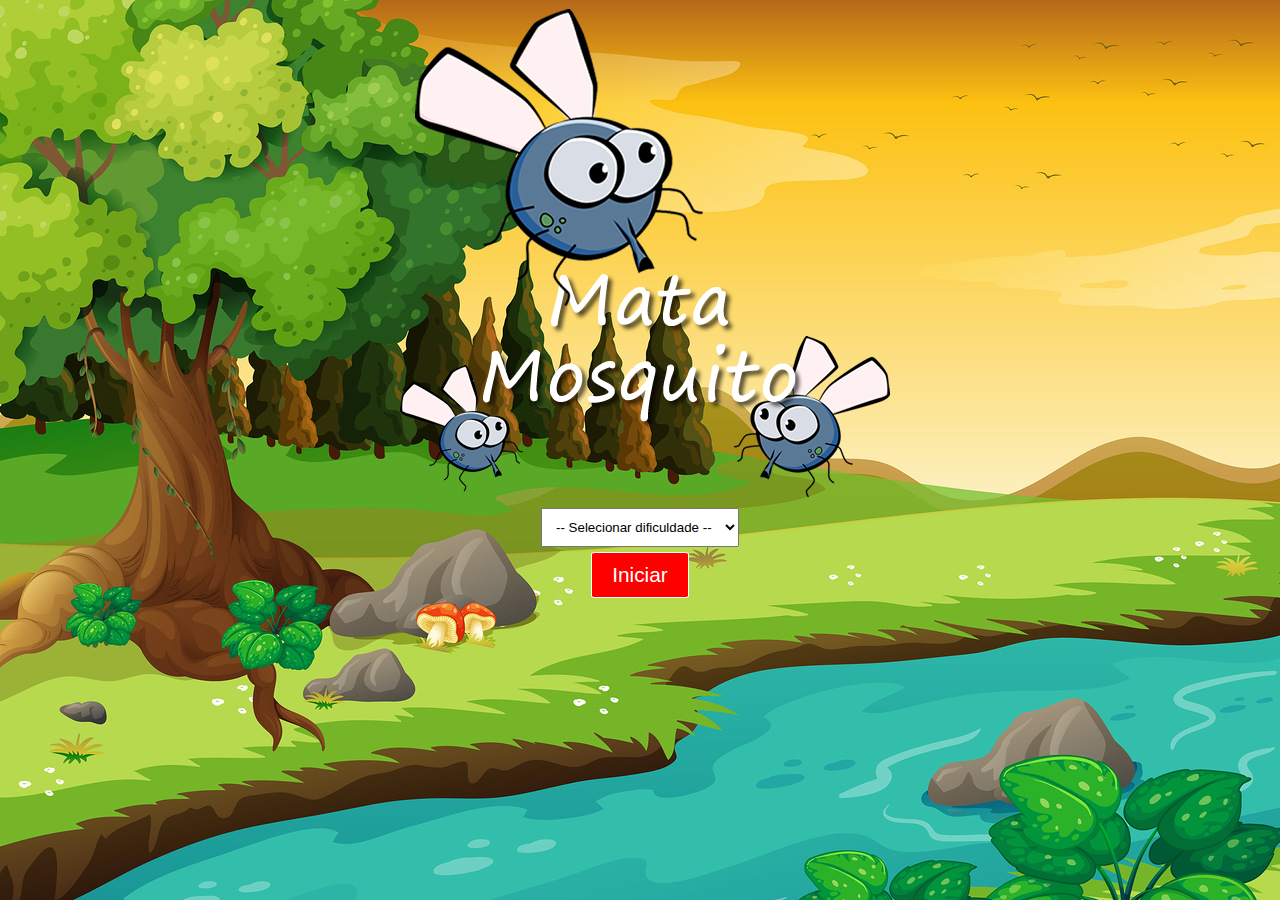
==== index.html @ fd2a5026 "FirstCommit" ====
<!DOCTYPE html>
<html lang="en">
<head>
    <meta charset="UTF-8">
    <meta http-equiv="X-UA-Compatible" content="IE=edge">
    <meta name="viewport" content="width=device-width, initial-scale=1.0">
    <link rel="stylesheet" href="style.css">
    <title>Mata mosquito</title>

</head>
<body>
    <div class="container">
        <img src="imagens/game.png" >
    </div>
    <div class="btn">        
        <select id="nivel"> 
            <option value="s">
               -- Selecionar dificuldade --
            </option>
            <option value="facil">
                Fácil
            </option>
            <option value="medio">
                Médio
            </option>
            <option value="dificil">
                Difícil
            </option>
        </select>
    </div>
    <div class="btn">        
        <button onclick="iniciarJogo()">Iniciar</button>
    </div>

    <script src="js/paginaInicial.js"></script>
</body>
</html>
---- style.css ----
*{
    box-sizing: border-box;
}

html{
    cursor: url(imagens/mata_mosca.png) 30 30, auto;
}
body{
    background: url(imagens/bg.jpg);
    background-size: cover;
    background-repeat:space;
    max-width: 100vw;
    max-height: 100vh;
}

.mosquito1{
    width: 50px;
    height: 50px;
}

.mosquito2{
    width: 70px;
    height: 70px;
}

.mosquito3{
    width: 90px;
    height: 90px;
}

.painel{
    position: absolute;
    width: 190px;
    padding: 20px;
    bottom: 10px;
    left: 0px;
    border-top: 2px solid #fff;
}

.vidas{
    float: left;
}

#vv{
visibility: hidden;
}

.cronometro{
    text-transform: uppercase;
    font-weight: bold;
    font-size: 1rem;
    float: left;
}

.fim, .btn, .parabens, .container {
    display: flex;
    justify-content: center;
    align-items: center;
}

button, button:hover{
    padding: 10px 20px;
    background-color: red;
    color: #fff;
    border: 1px solid #fff ;
    border-radius: 5%;
    font-size: 1.3rem;
    cursor: pointer;
}

select{
    padding: 10px;
    margin-bottom: 5px;
}
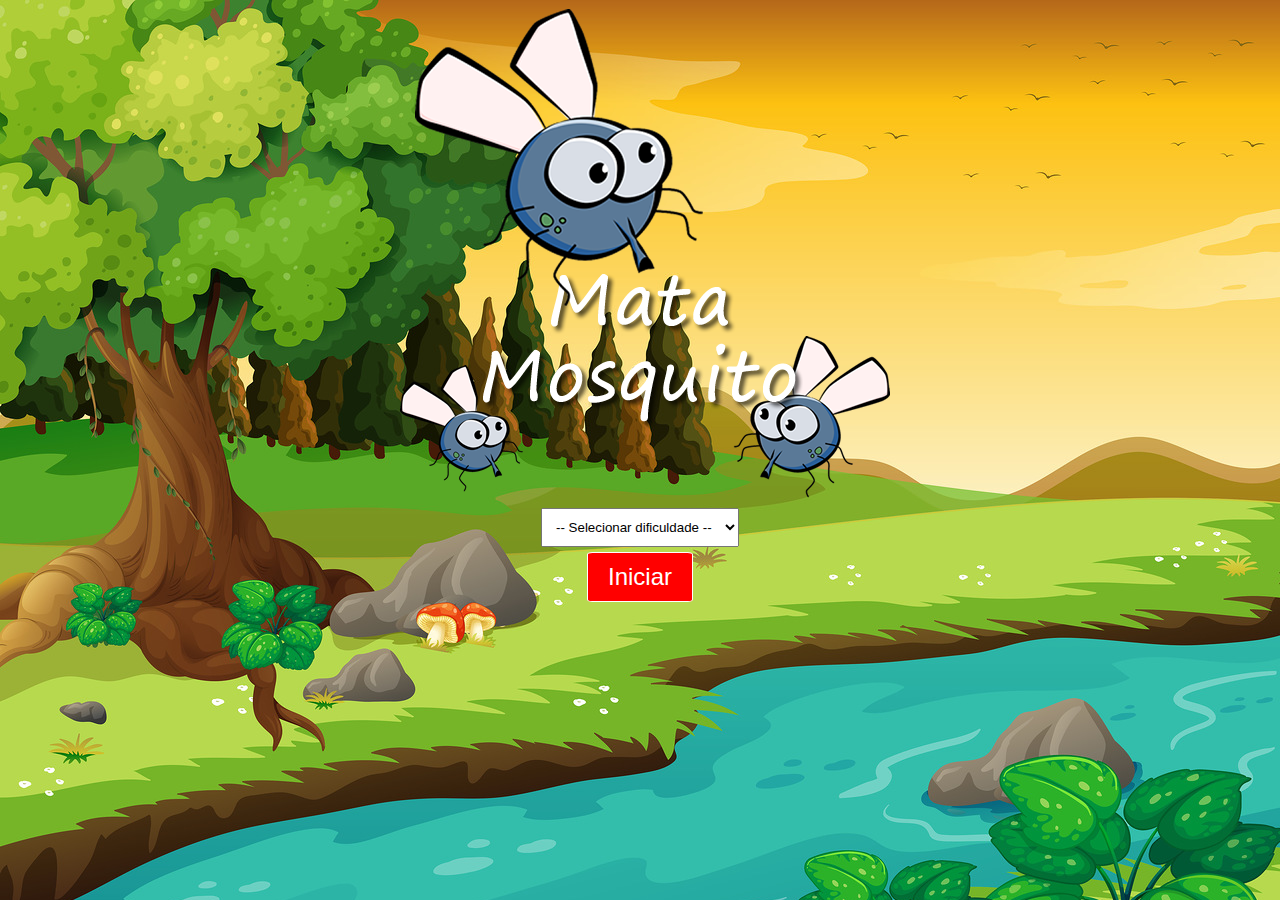
==== commit 18bec907: "adjust responsiveness" ====
--- a/index.html
+++ b/index.html
@@ -5,6 +5,7 @@
     <meta http-equiv="X-UA-Compatible" content="IE=edge">
     <meta name="viewport" content="width=device-width, initial-scale=1.0">
     <link rel="stylesheet" href="style.css">
+    <link rel="stylesheet" href="mediaqueries.css">
     <title>Mata mosquito</title>
 
 </head>
@@ -31,7 +32,6 @@
     <div class="btn">        
         <button onclick="iniciarJogo()">Iniciar</button>
     </div>
-
-    <script src="js/paginaInicial.js"></script>
 </body>
+<script src="js/paginaInicial.js"></script>
 </html>--- a/style.css
+++ b/style.css
@@ -5,12 +5,14 @@
 html{
     cursor: url(imagens/mata_mosca.png) 30 30, auto;
 }
+
 body{
     background: url(imagens/bg.jpg);
     background-size: cover;
-    background-repeat:space;
-    max-width: 100vw;
+    background-repeat: no-repeat;
+    max-width: 100%;
     max-height: 100vh;
+    font-size: 1.5em;
 }
 
 .mosquito1{
@@ -42,7 +44,7 @@
 }
 
 #vv{
-visibility: hidden;
+    visibility: hidden;
 }
 
 .cronometro{
@@ -58,14 +60,18 @@
     align-items: center;
 }
 
-button, button:hover{
+button{
     padding: 10px 20px;
-    background-color: red;
+    background-color: #ff0000;
     color: #fff;
     border: 1px solid #fff ;
     border-radius: 5%;
-    font-size: 1.3rem;
+    font-size: 1.5rem;
     cursor: pointer;
+}
+
+button:hover{
+    background-color: #720c0c;
 }
 
 select{
--- a/mediaqueries.css
+++ b/mediaqueries.css
@@ -0,0 +1,45 @@
+@media screen and (max-width: 480px){ 
+    body{
+        display: flex;
+        flex-flow: column nowrap;
+        width: 100%;
+        height: 100vh;
+        background-position: center center;
+    }
+
+    .container img{
+       width: 300px;
+       height: 300px;
+       margin-bottom: 90px;
+    }
+
+    button{
+        margin-top: 50px;
+    }
+}
+
+@media (min-width: 481px) and (max-width: 992px){
+    body{
+        display: flex;
+        flex-flow: column nowrap;
+        width: 100%;
+        height: 100vh;
+        background-position: center center;
+    }
+
+    .container img{
+        width: 500px;
+        height: 500px;
+        margin-bottom: 90px;
+    }
+
+    select{
+        padding: 20px 30px;
+    }
+
+    button{
+        margin-top: 50px;
+        padding: 20px 40px;
+    }
+   
+}